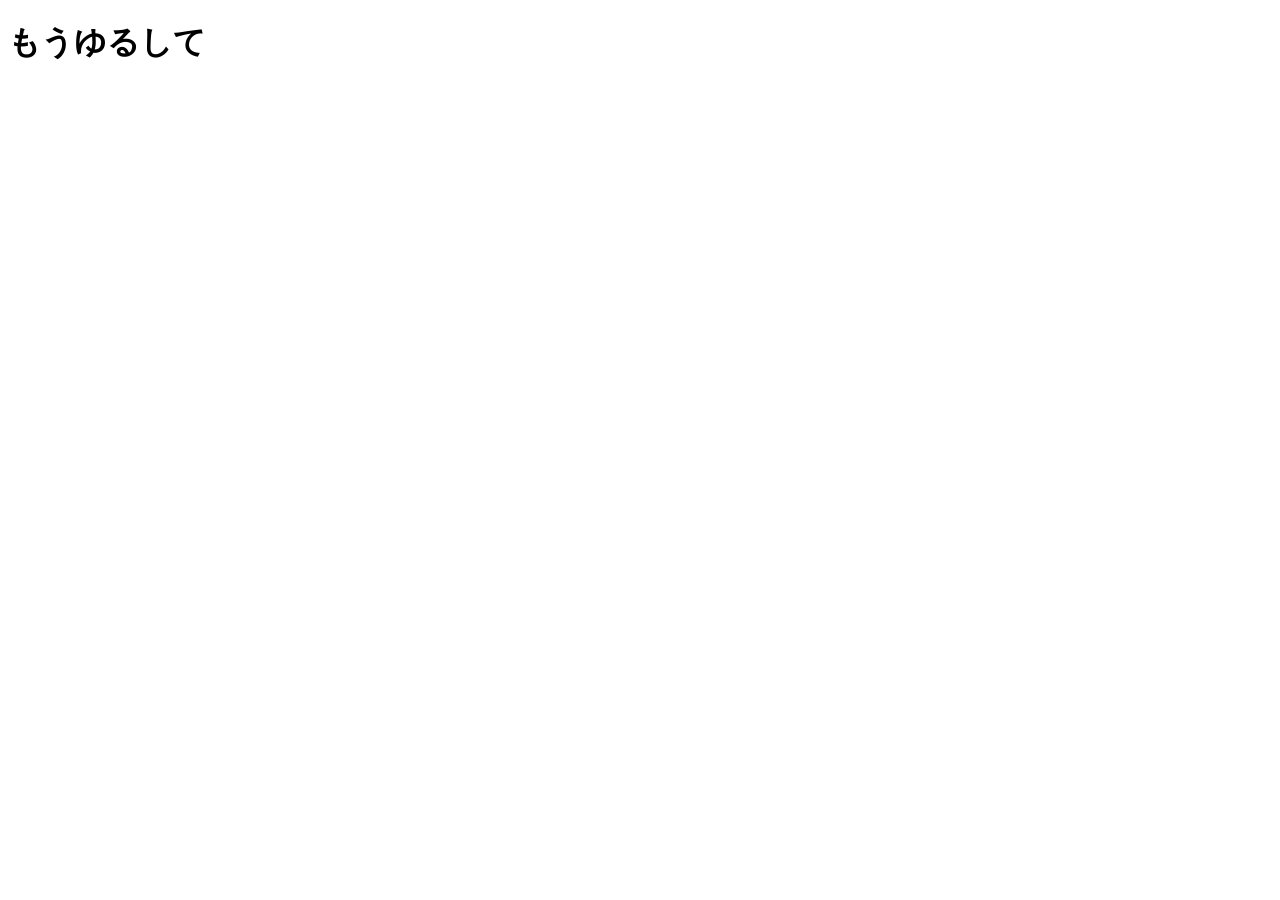
==== index.html @ 45f97127 ":sparkles: ページの追加" ====
<!DOCTYPE html>
<html lang="ja">
  <head>
    <meta charset="UTF-8" />
    <meta property="og:title" content="もうゆるして" />
    <meta property="og:description" content="もうゆるして" />
    <meta property="og:url" content="https://mouyuru.site/" />
    <meta property="og:type" content="website" />
    <meta property="twitter:card" content="summary" />
    <title>もうゆるして</title>
  </head>
  <body>
    <h1>もうゆるして</h1>
  </body>
</html>
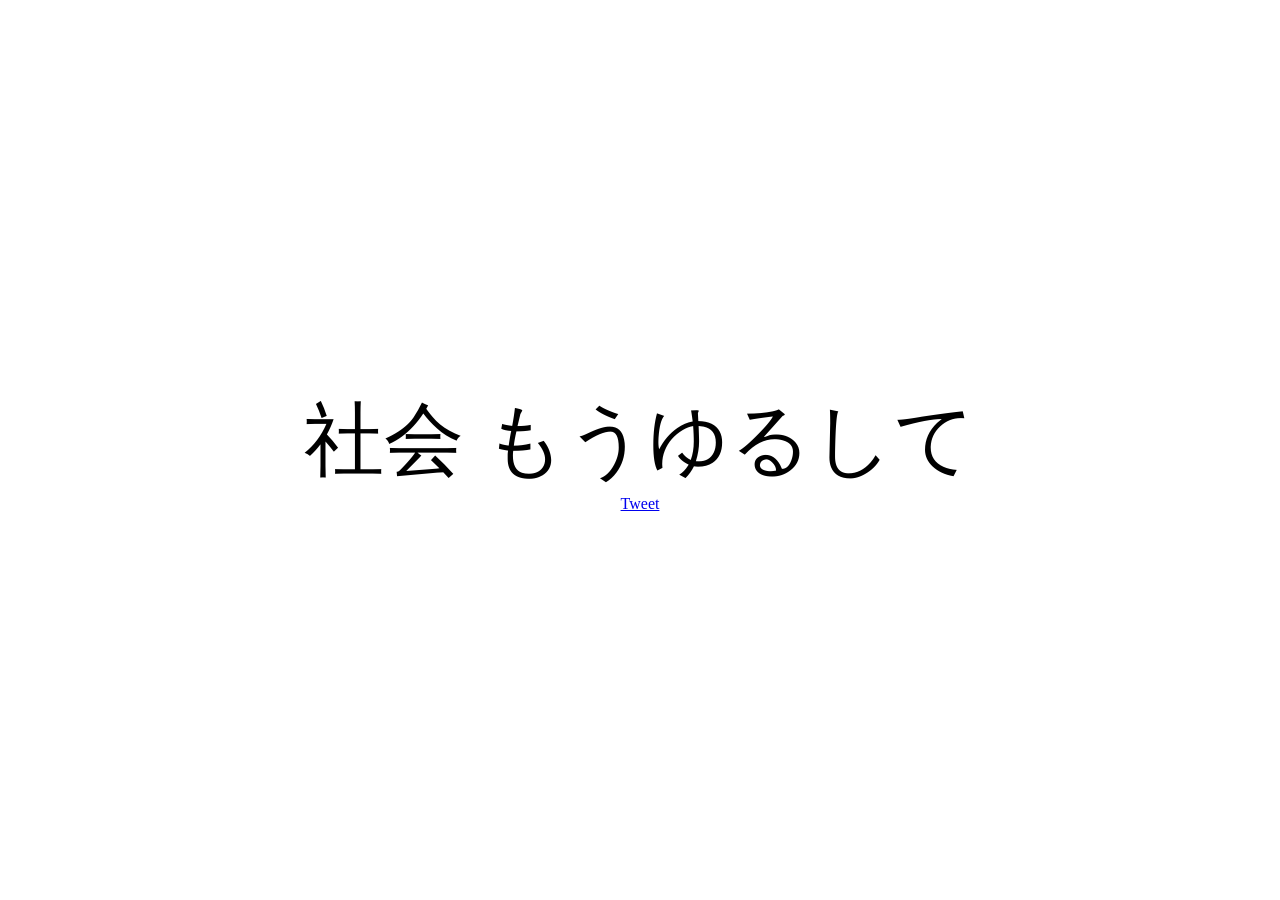
==== commit f30b873c: ":sparkles: ランダムでの文字表示の実装" ====
--- a/index.html
+++ b/index.html
@@ -6,10 +6,29 @@
     <meta property="og:description" content="もうゆるして" />
     <meta property="og:url" content="https://mouyuru.site/" />
     <meta property="og:type" content="website" />
-    <meta property="twitter:card" content="summary" />
+    <meta property="twitter:card" content="summary_large_image" />
+    <script
+      type="text/javascript"
+      async
+      src="https://platform.twitter.com/widgets.js"
+    ></script>
+    <link rel="stylesheet" href="index.css" />
     <title>もうゆるして</title>
   </head>
   <body>
-    <h1>もうゆるして</h1>
+    <div>
+      <div id="main_text">
+        <span id="rand_text"></span>
+        <span>もうゆるして</span>
+      </div>
+      <a
+        class="twitter-share-button"
+        href="https://twitter.com/intent/tweet?text=%E3%82%82%E3%81%86%E3%82%86%E3%82%8B%E3%81%97%E3%81%A6"
+        data-size="large"
+      >
+        Tweet
+      </a>
+    </div>
   </body>
+  <script src="main.js"></script>
 </html>
--- a/index.css
+++ b/index.css
@@ -0,0 +1,16 @@
+html,
+body {
+  height: 100%;
+  margin: 0;
+}
+
+body {
+  display: flex;
+  justify-content: center;
+  align-items: center;
+  text-align: center;
+}
+
+#main_text {
+  font-size: 5rem;
+}
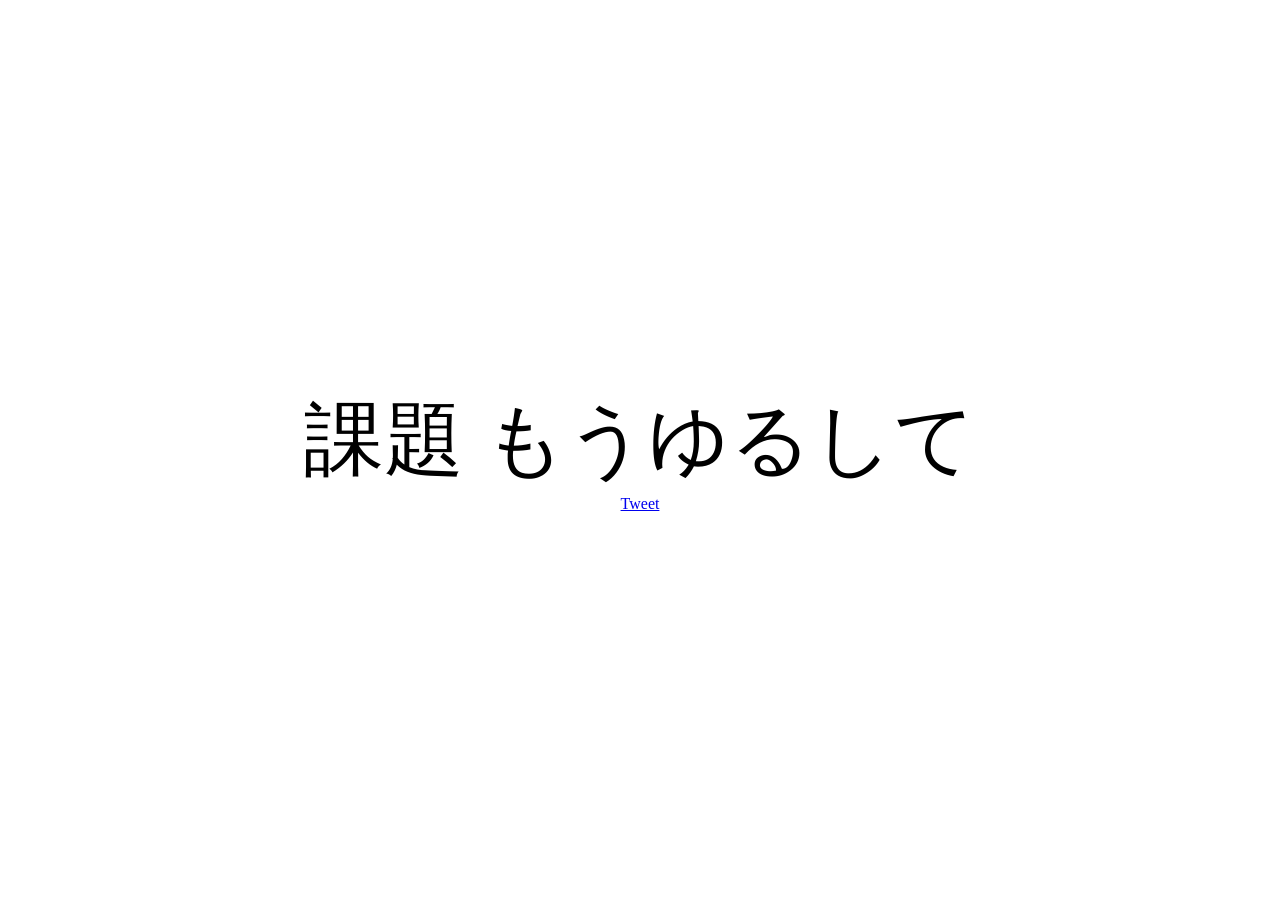
==== commit e97174a3: ":gear: faviconとOGPの設定" ====
--- a/index.html
+++ b/index.html
@@ -2,17 +2,23 @@
 <html lang="ja">
   <head>
     <meta charset="UTF-8" />
+    <meta name="viewport" content="width=device-width, initial-scale=1" />
+    <meta name="description" content="もうゆるして" />
+    <meta property="twitter:card" content="summary_large_image" />
     <meta property="og:title" content="もうゆるして" />
     <meta property="og:description" content="もうゆるして" />
     <meta property="og:url" content="https://mouyuru.site/" />
-    <meta property="og:type" content="website" />
-    <meta property="twitter:card" content="summary_large_image" />
+    <meta
+      property="og:imgae"
+      content="https://github.com/addtobasic/mouyuru.site/blob/master/images/mouyurusite.png"
+    />
     <script
       type="text/javascript"
       async
       src="https://platform.twitter.com/widgets.js"
     ></script>
     <link rel="stylesheet" href="index.css" />
+    <link rel="icon" href="./images/favicon.ico" />
     <title>もうゆるして</title>
   </head>
   <body>
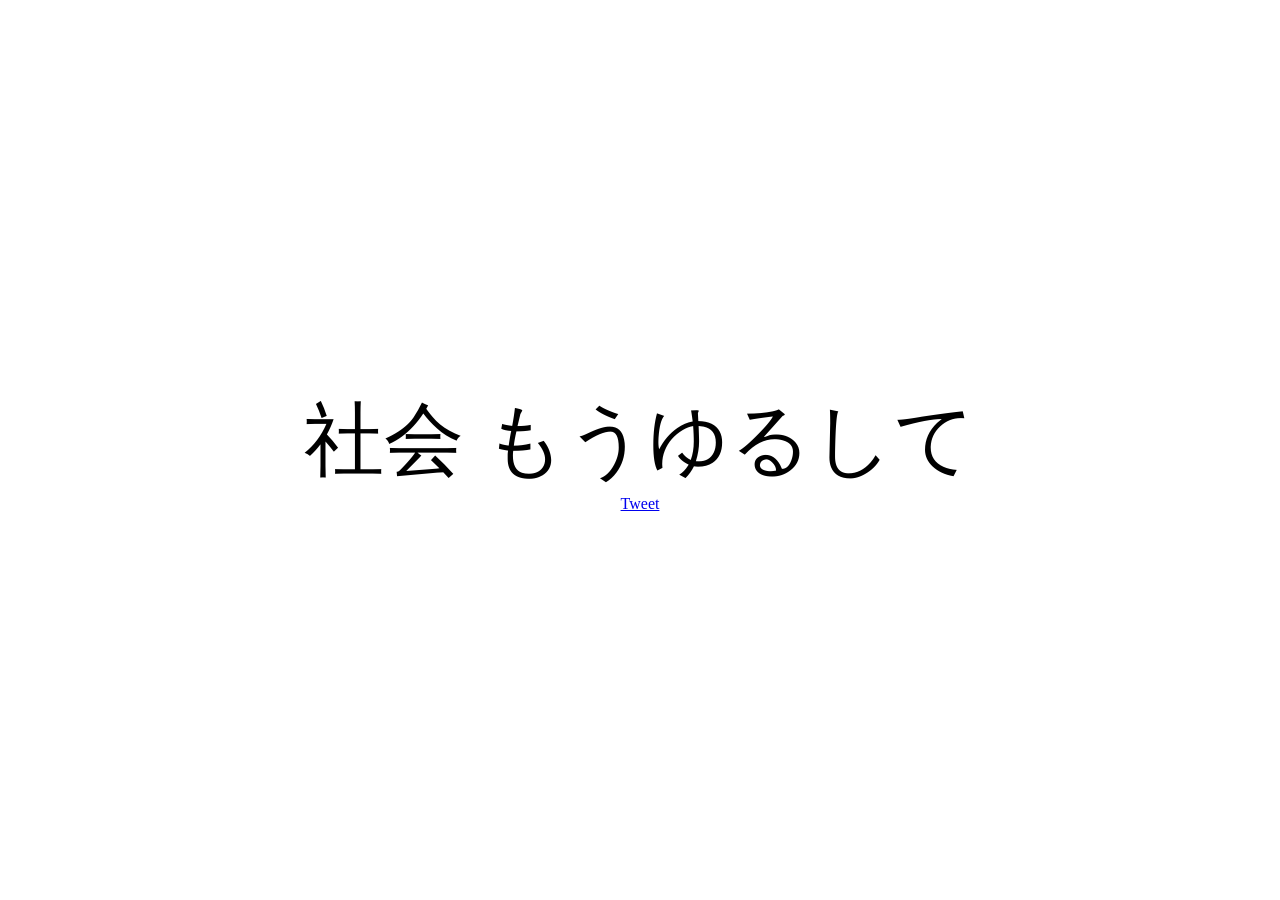
==== commit b96303c2: ":pencil: OGP画像のURLの修正" ====
--- a/index.html
+++ b/index.html
@@ -10,7 +10,7 @@
     <meta property="og:url" content="https://mouyuru.site/" />
     <meta
       property="og:imgae"
-      content="https://github.com/addtobasic/mouyuru.site/blob/master/images/mouyurusite.png"
+      content="https://github.com/addtobasic/mouyuru.site/blob/master/images/mouyurusite.png?raw=true"
     />
     <script
       type="text/javascript"
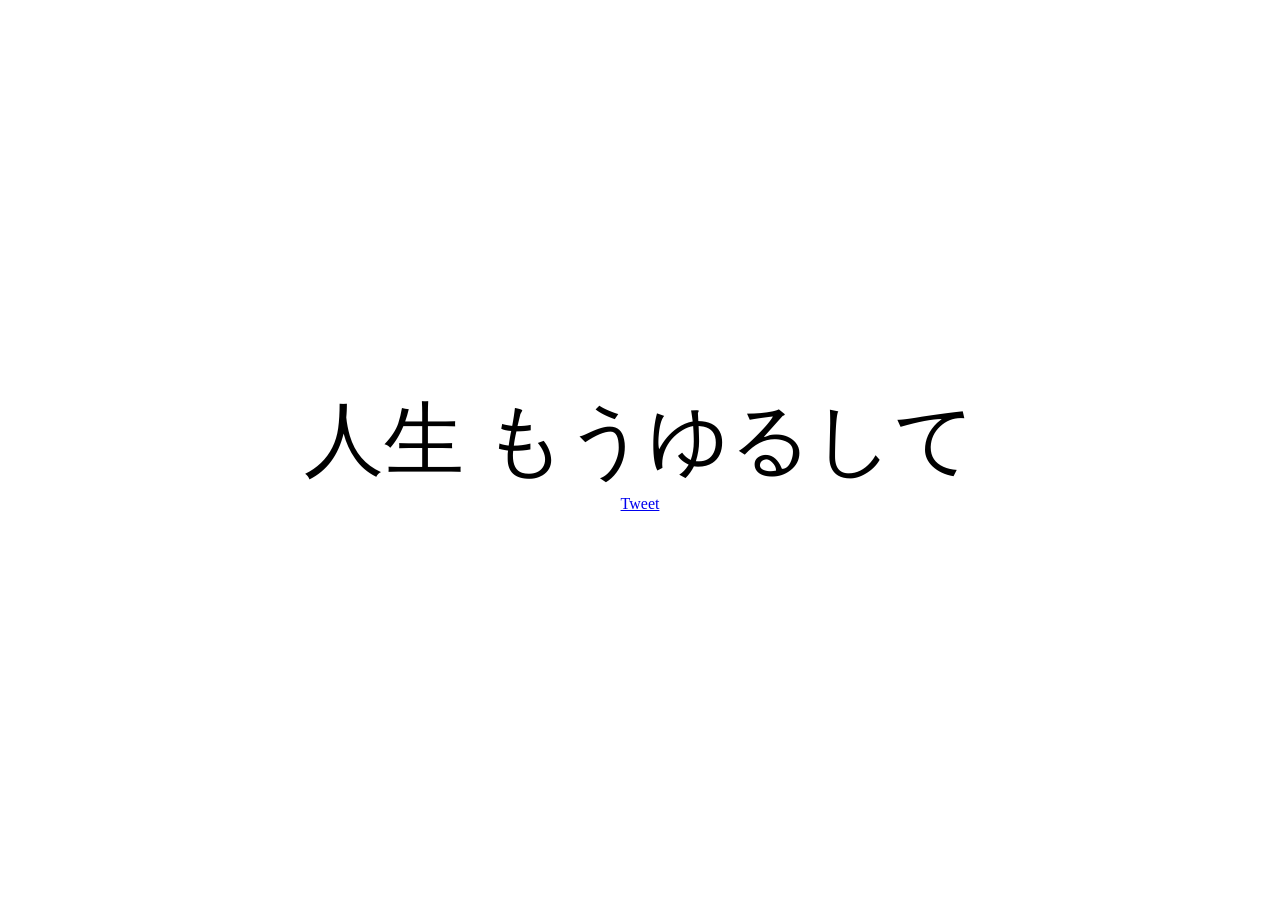
==== commit 7cb430b1: ":pencil: OGP画像のURLの修正" ====
--- a/index.html
+++ b/index.html
@@ -4,7 +4,7 @@
     <meta charset="UTF-8" />
     <meta name="viewport" content="width=device-width, initial-scale=1" />
     <meta name="description" content="もうゆるして" />
-    <meta property="twitter:card" content="summary_large_image" />
+    <meta name="twitter:card" content="summary_large_image" />
     <meta property="og:title" content="もうゆるして" />
     <meta property="og:description" content="もうゆるして" />
     <meta property="og:url" content="https://mouyuru.site/" />
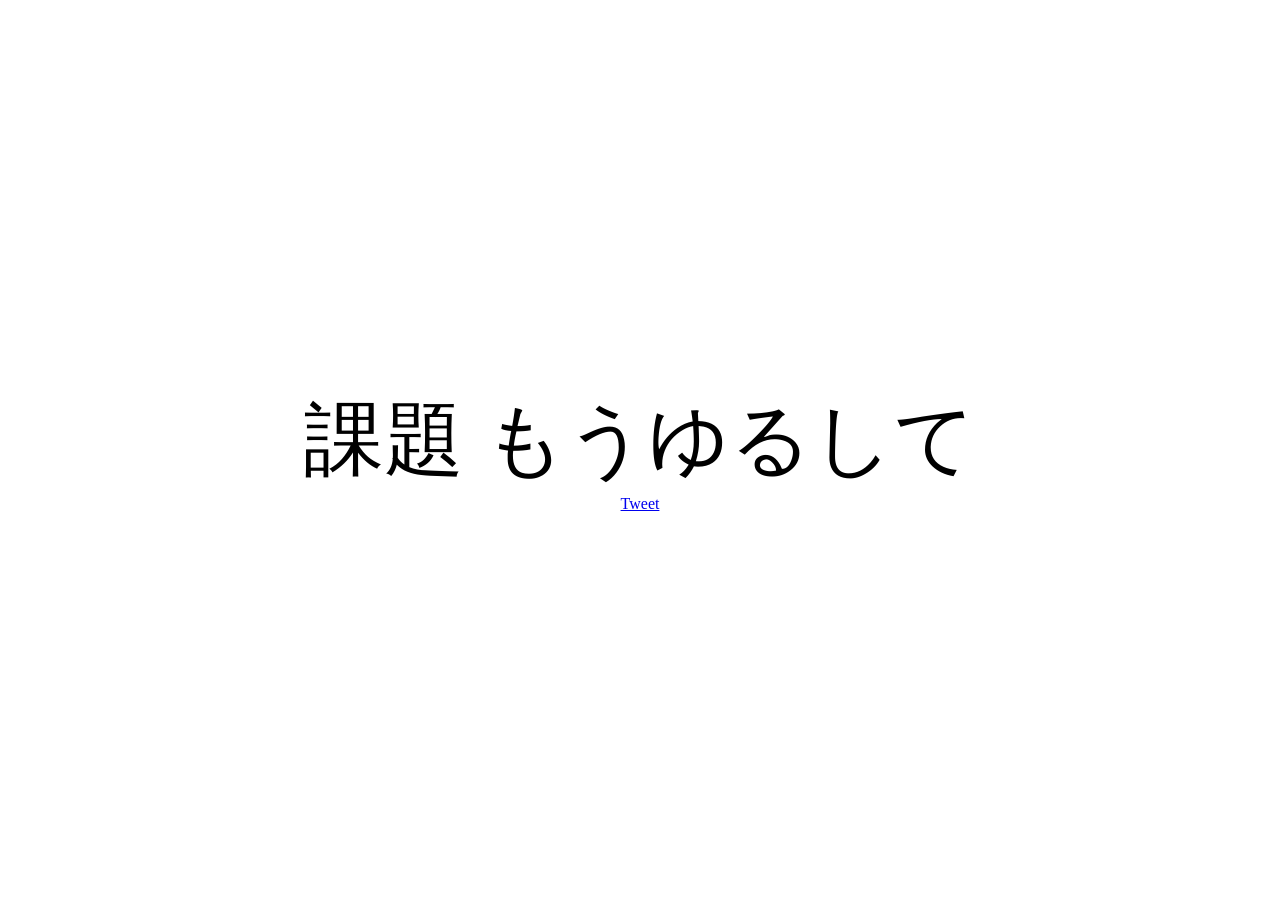
==== commit 74bfebc3: ":recycle: OGP画像のURLの変更" ====
--- a/index.html
+++ b/index.html
@@ -10,7 +10,7 @@
     <meta property="og:url" content="https://mouyuru.site/" />
     <meta
       property="og:imgae"
-      content="https://github.com/addtobasic/mouyuru.site/blob/master/images/mouyurusite.png?raw=true"
+      content="https://mouyuru.site/images/mouyurusite.png"
     />
     <script
       type="text/javascript"
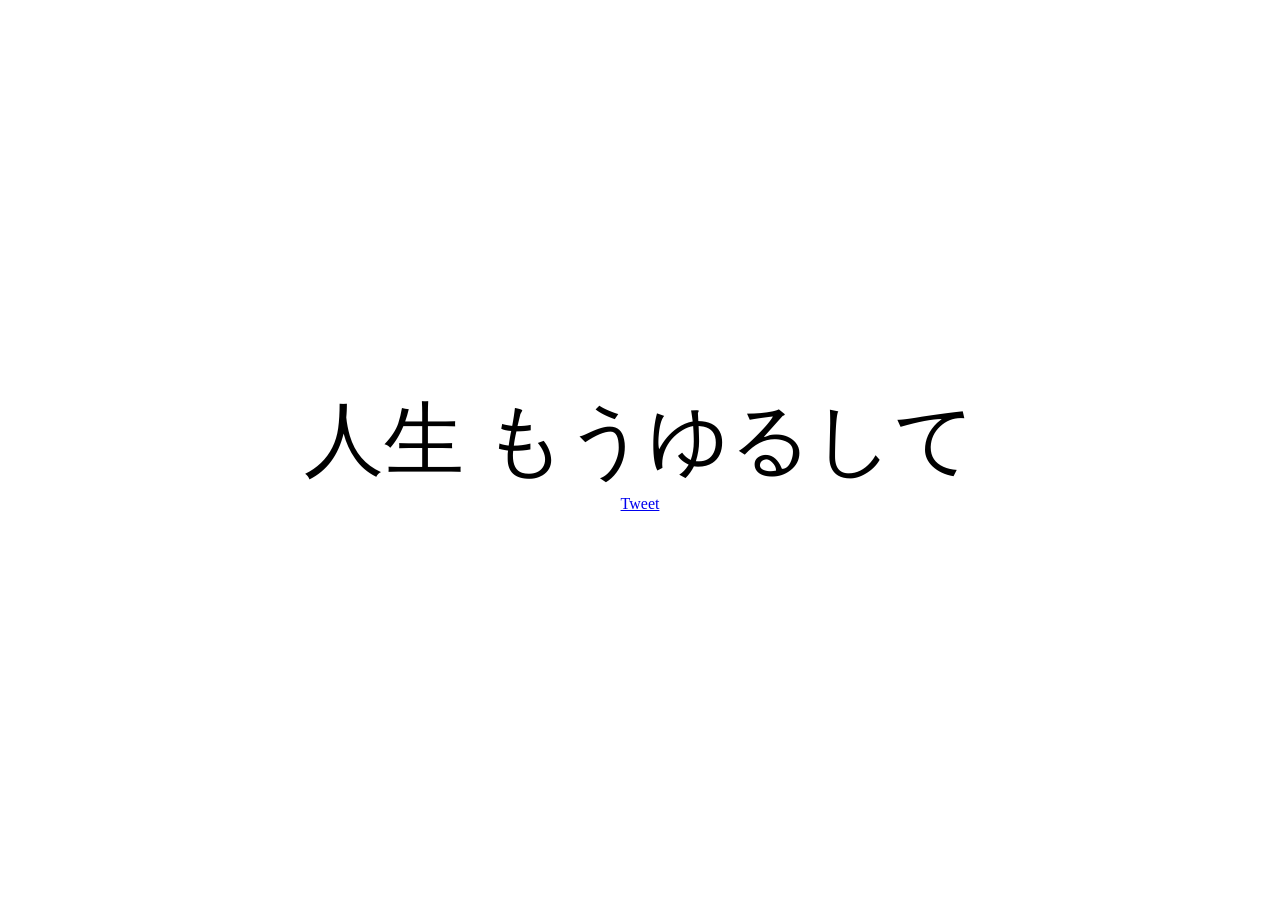
==== commit f2481a4b: ":recycle: OGPの設定と画像のサイズの調整" ====
--- a/index.html
+++ b/index.html
@@ -1,15 +1,19 @@
 <!DOCTYPE html>
 <html lang="ja">
   <head>
-    <meta charset="UTF-8" />
+    <meta charset="utf-8" />
     <meta name="viewport" content="width=device-width, initial-scale=1" />
     <meta name="description" content="もうゆるして" />
+
     <meta name="twitter:card" content="summary_large_image" />
-    <meta property="og:title" content="もうゆるして" />
+    <meta name="twitter:site" content="@addtobasic" />
+    <meta name="twitter:creator" content="@addtobasic" />
+
+    <meta property="og:title" content="mouyuru.site" />
     <meta property="og:description" content="もうゆるして" />
     <meta property="og:url" content="https://mouyuru.site/" />
     <meta
-      property="og:imgae"
+      property="og:image"
       content="https://mouyuru.site/images/mouyurusite.png"
     />
     <script
